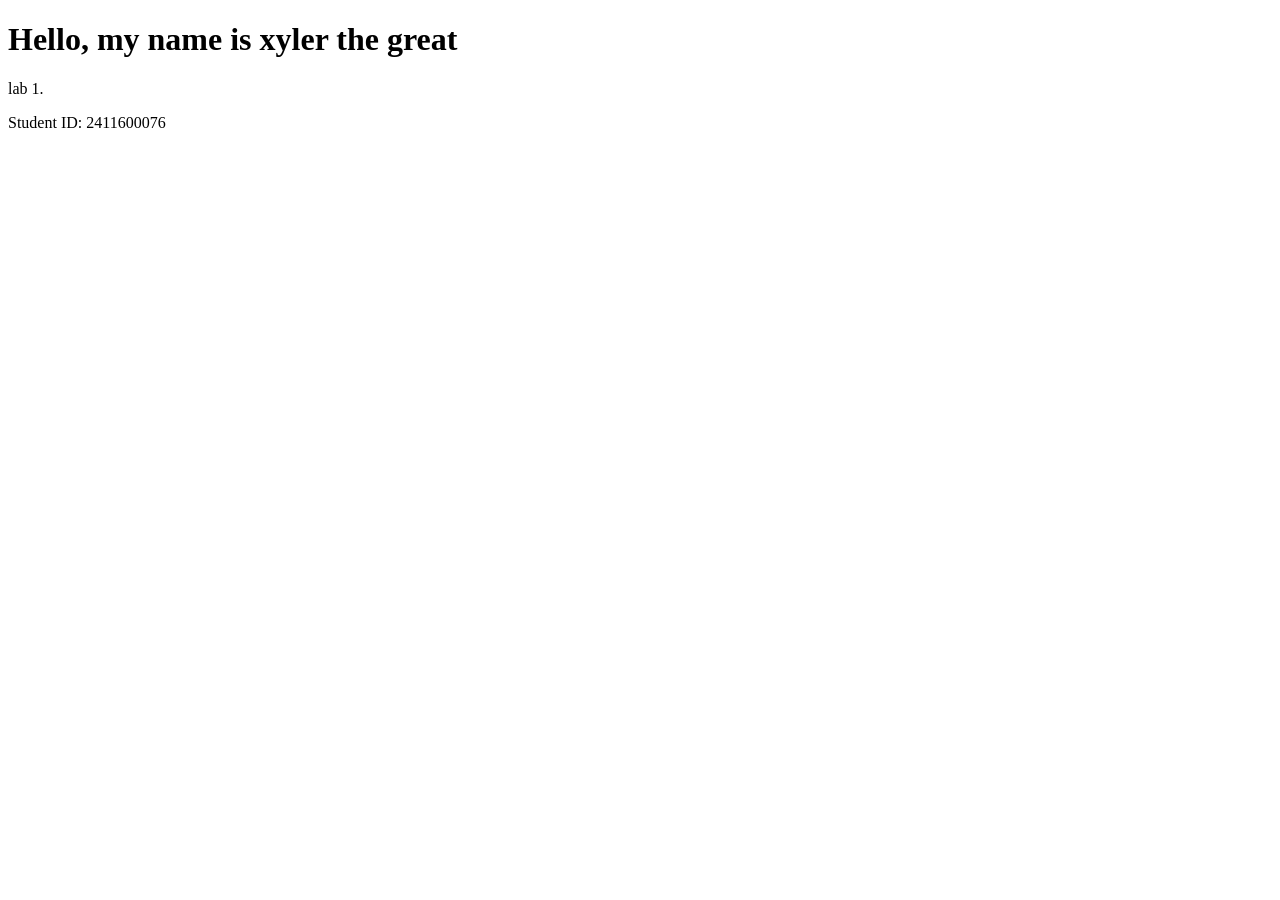
==== index.html @ a440407c "Add index.html - Lab 1 HTML page" ====
<!DOCTYPE html>
<html lang="en">
<head>
    <meta charset="UTF-8">
    <meta name="viewport" content="width=device-width, initial-scale=1.0">
    <title>sir jimas lab 1 iloveyousir</title>
</head>
<body>
    <h1>Hello, my name is xyler the great</h1>
    <p>lab 1.</p>
    <p>Student ID: 2411600076</p>
</body>
</html>
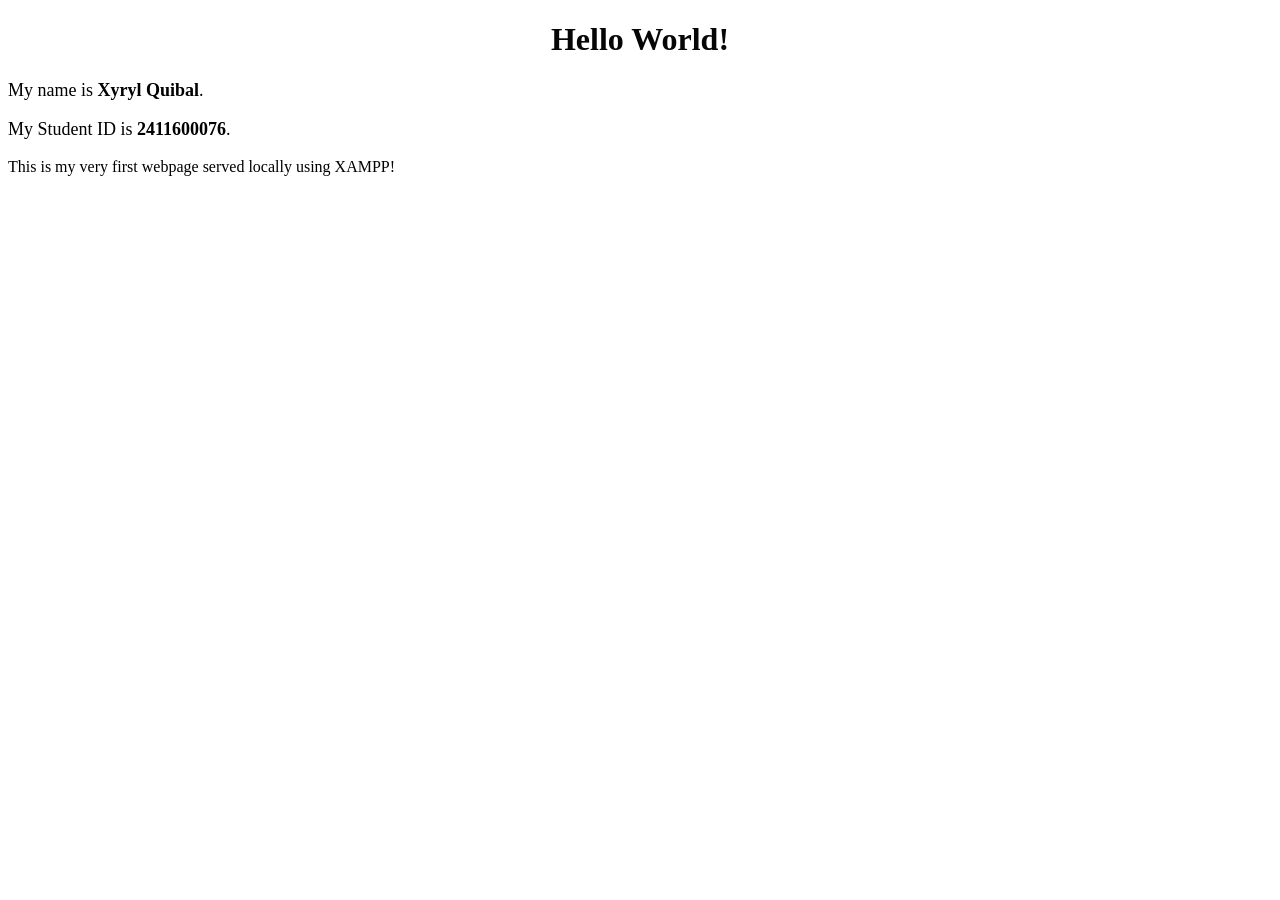
==== commit f6078d2c: "Update title and content of index.html" ====
--- a/index.html
+++ b/index.html
@@ -3,11 +3,12 @@
 <head>
     <meta charset="UTF-8">
     <meta name="viewport" content="width=device-width, initial-scale=1.0">
-    <title>sir jimas lab 1 iloveyousir</title>
+    <title>My First Laboratory Page</title>
 </head>
 <body>
-    <h1>Hello, my name is xyler the great</h1>
-    <p>lab 1.</p>
-    <p>Student ID: 2411600076</p>
+    <h1 style="color: #060607; text-align: center;">Hello World!</h1>
+    <p style="font-size: 18px;">My name is <strong>Xyryl Quibal</strong>.</p>
+    <p style="font-size: 18px;">My Student ID is <strong>2411600076</strong>.</p>
+    <p>This is my very first webpage served locally using XAMPP!</p>
 </body>
-</html>+</html>
